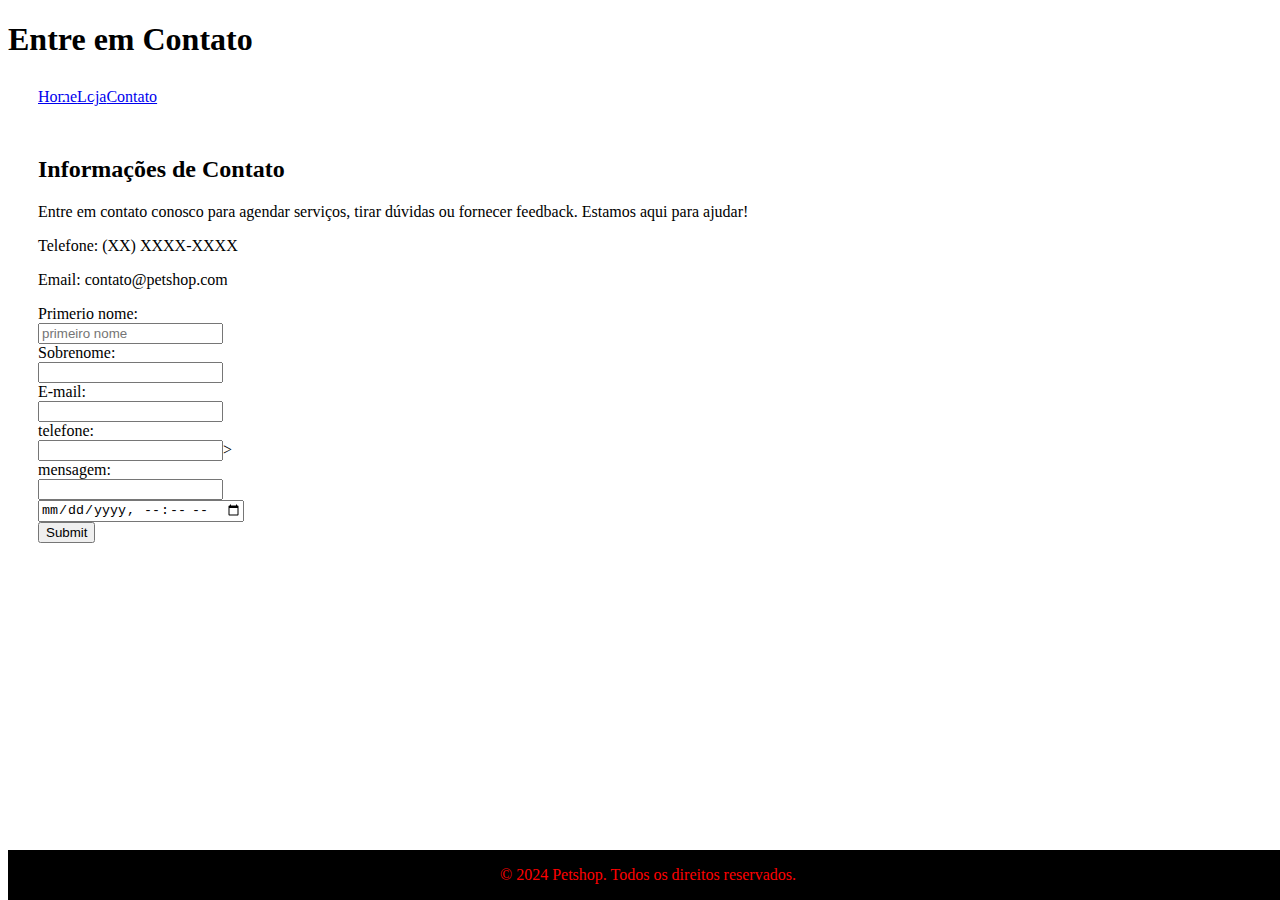
==== contato.html @ 1ebc92b3 "Add files via upload" ====
<!DOCTYPE html>
<html lang="pt-BR">
<head>
    <meta charset="UTF-8">
    <meta name="viewport" content="width=device-width, initial-scale=1.0">
    <title>Petshop - Contato</title>
    <link rel="stylesheet" href="assets/css/contato.css">
    <link rel="stylesheet" href="assets/css/Js/index.Js">
        <!-- 

        Esse é um exercício em HTML. 
        Nesta página, você deve criar um cabeçalho, um conteúdo principal e um rodapé.
        O cabeçalho deve conter um título e um menu de navegação com três links: Home, Loja e Contato.
        O conteúdo principal deve conter uma seção com um título e um parágrafo.
        O rodapé deve conter um parágrafo com o texto "© 2024 Petshop. Todos os direitos reservados.".

        Adicione um formulário de contato com campos para nome, email, telefone e mensagem.

    -->
    
</head>
<body class="teste">
    <!-- Cabeçalho -->
    <header>
        <div class="titulo">
            <h1>Entre em Contato</h1>
        </div>
        <div class="texto1">
            <li><a href="index.html">Home</a></li>
            <li><a href="loja.html">Loja</a></li>
            <li><a href="contato.html">Contato</a></li>
        </div>
    </header>

    <!-- Conteúdo principal -->
    <div class="texto2">
        <main>
            <section>
                <h2>Informações de Contato</h2>
                <p>Entre em contato conosco para agendar serviços, tirar dúvidas ou fornecer feedback. Estamos aqui para ajudar!</p>
                <p>Telefone: (XX) XXXX-XXXX</p>
                <p>Email: contato@petshop.com</p>
            </section>
            <!-- 
    
                Adicionar um formulário de contato com campos para nome, email, telefone e mensagem.
    
            -->
            <form>
                <label for="fname">Primerio nome:</label><br>
                <input type="text" id="fname" name="fname" placeholder="primeiro nome"><br>
                <label for="lname">Sobrenome:</label><br>
                <input type="text" id="lname" name="lname"><br> 
                <label for="fname">E-mail:</label><br>
                <input type="email" id="e-mail" name="e-mail" required><br> 
                <label for="fname">telefone:</label><br>
                <input type="tel" id="fname" name="fname" pattern="\([0-9]{2}\) [0-9]{4}-[0-9]{4}" title="Digite um telefone válido no formato (99) 9999-9999" required>><br> 
                <label for="fname">mensagem:</label><br>
                <input type="text" id="fname" name="fname"><br>
                <input type="datetime-local"><br>
                <input type="submit" value="Submit"><br>
              </form>
        </main>
    </div>

    <!-- Rodapé -->
    <div class="footer">
        <p>&copy; 2024 Petshop. Todos os direitos reservados.</p>
    </div>
</body>
</html>
---- assets/css/contato.css ----
.titulo {
    color: #000000;
}

.texto1 {
    width: 100%;
    margin-left: 25px;
    margin-right: 25px;
    margin: 30px;
    display: flex;
    color: rgb(255, 255, 255);
}

.texto2 {
    width: 100%;
    margin-left: 25px;
    margin-right: 25px;
    margin: 30px;
    display: flex;
    color: rgb(0, 0, 0);
}


.teste {
    background-color: rgb(255, 255, 255);
}

.footer {
    text-align: center;
    background-color: rgb(0, 0, 0);
    color: #ff0000;
    padding: 0.05px 0;
    position: fixed;
    bottom: 0;
    width: 100%;
}
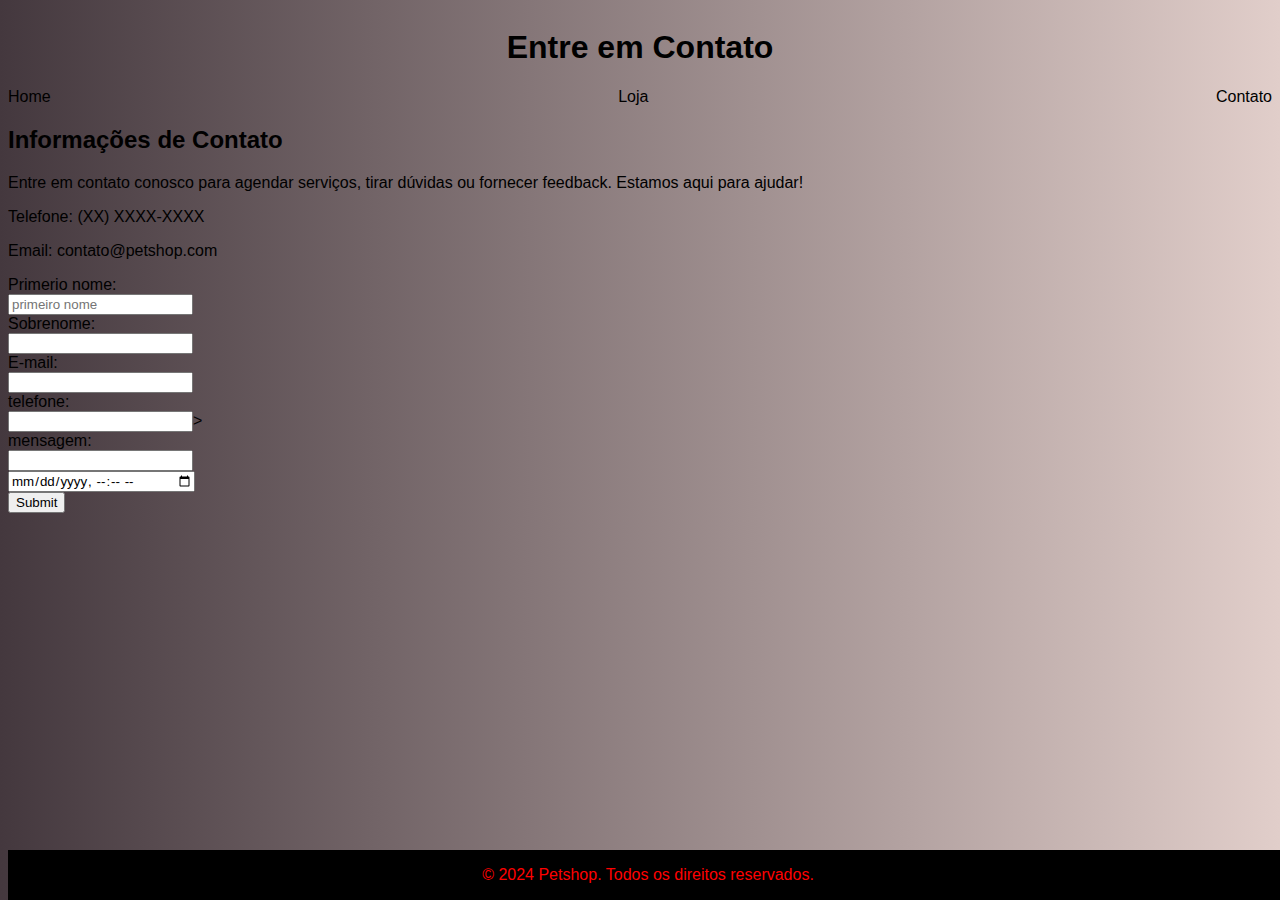
==== commit 2cd7081e: "Add files via upload" ====
--- a/contato.html
+++ b/contato.html
@@ -22,7 +22,7 @@
 <body class="teste">
     <!-- Cabeçalho -->
     <header>
-        <div class="titulo">
+        <div class="h1">
             <h1>Entre em Contato</h1>
         </div>
         <div class="texto1">
@@ -46,20 +46,23 @@
                 Adicionar um formulário de contato com campos para nome, email, telefone e mensagem.
     
             -->
-            <form>
-                <label for="fname">Primerio nome:</label><br>
-                <input type="text" id="fname" name="fname" placeholder="primeiro nome"><br>
-                <label for="lname">Sobrenome:</label><br>
-                <input type="text" id="lname" name="lname"><br> 
-                <label for="fname">E-mail:</label><br>
-                <input type="email" id="e-mail" name="e-mail" required><br> 
-                <label for="fname">telefone:</label><br>
-                <input type="tel" id="fname" name="fname" pattern="\([0-9]{2}\) [0-9]{4}-[0-9]{4}" title="Digite um telefone válido no formato (99) 9999-9999" required>><br> 
-                <label for="fname">mensagem:</label><br>
-                <input type="text" id="fname" name="fname"><br>
-                <input type="datetime-local"><br>
-                <input type="submit" value="Submit"><br>
-              </form>
+            <div class="form">
+                <form>
+                    <label for="fname">Primerio nome:</label><br>
+                    <input type="text" id="fname" name="fname" placeholder="primeiro nome"><br>
+                    <label for="lname">Sobrenome:</label><br>
+                    <input type="text" id="lname" name="lname"><br> 
+                    <label for="fname">E-mail:</label><br>
+                    <input type="email" id="e-mail" name="e-mail" required><br> 
+                    <label for="fname">telefone:</label><br>
+                    <input type="tel" id="fname" name="fname" pattern="\([0-9]{2}\) [0-9]{4}-[0-9]{4}" title="Digite um telefone válido no formato (99) 9999-9999" required>><br> 
+                    <label for="fname">mensagem:</label><br>
+                    <input type="text" id="fname" name="fname"><br>
+                    <input type="datetime-local"><br>
+                    <input type="submit" value="Submit"><br>
+                  </form>
+
+            </div>
         </main>
     </div>
 
--- a/assets/css/contato.css
+++ b/assets/css/contato.css
@@ -1,22 +1,26 @@
-.titulo {
+* {
+    font-family: Arial, Helvetica, sans-serif;
+}
+
+.h1 {
+    display: flex;
+    justify-content: center;
+}
+
+body {
+    background: linear-gradient(to left, #e1ceca, #44383e);
+
+}
+
+.texto1, li, a {
+    display: flex;
+    justify-content: space-between;
+    list-style: none;
+    text-decoration: none;
     color: #000000;
 }
 
-.texto1 {
-    width: 100%;
-    margin-left: 25px;
-    margin-right: 25px;
-    margin: 30px;
-    display: flex;
-    color: rgb(255, 255, 255);
-}
-
 .texto2 {
-    width: 100%;
-    margin-left: 25px;
-    margin-right: 25px;
-    margin: 30px;
-    display: flex;
     color: rgb(0, 0, 0);
 }
 
@@ -25,12 +29,16 @@
     background-color: rgb(255, 255, 255);
 }
 
+.form {
+    
+}
+
 .footer {
+    position: fixed;
     text-align: center;
+    padding: 0.05px 0;
+    width: 100%;
+    bottom: 0;
     background-color: rgb(0, 0, 0);
     color: #ff0000;
-    padding: 0.05px 0;
-    position: fixed;
-    bottom: 0;
-    width: 100%;
 }